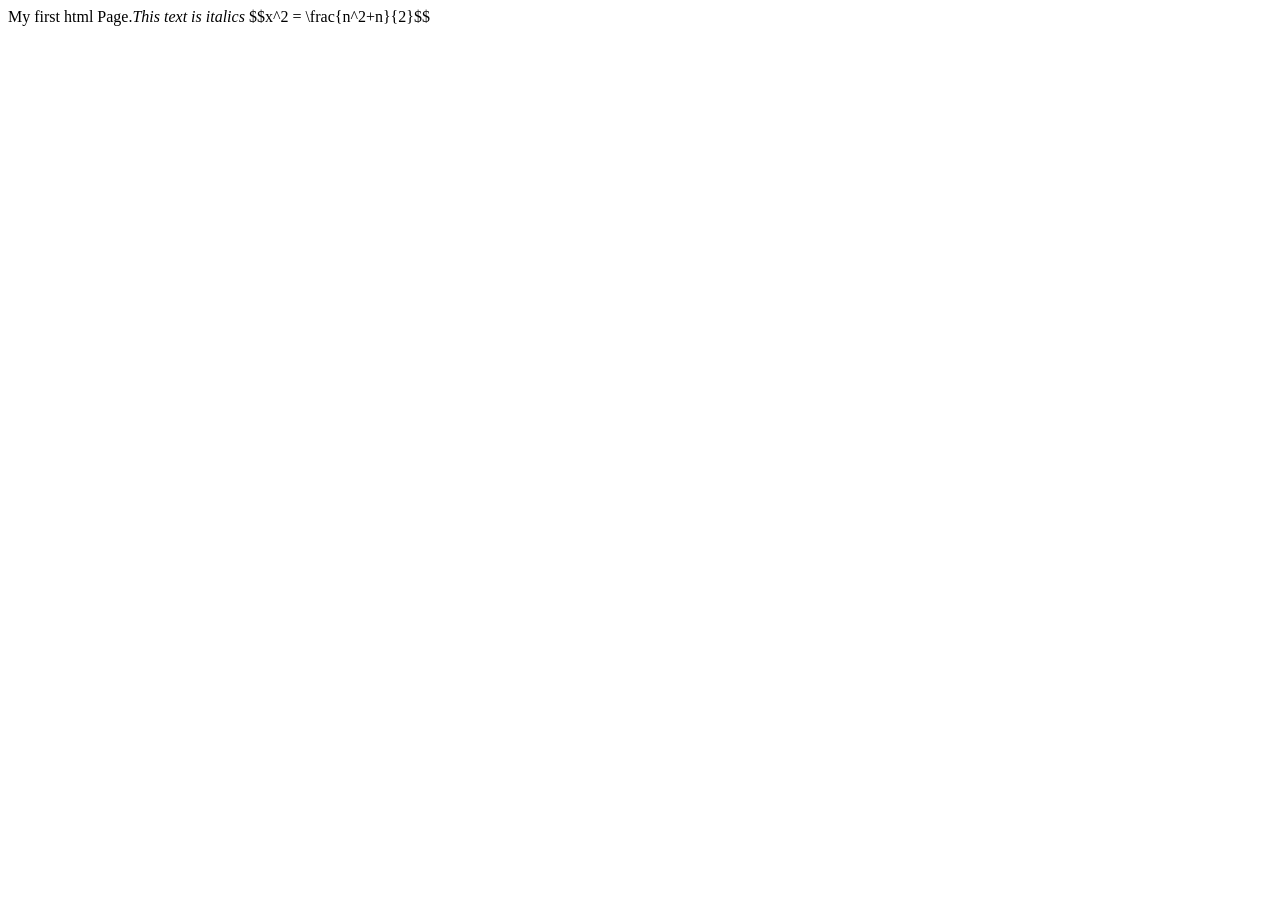
==== math.html @ a8e644bf "Create math.html" ====
<html>
<head>
<title>Reference Designer Title </title>
<script type="text/javascript"
  src="http://cdn.mathjax.org/mathjax/latest/MathJax.js?config=TeX-AMS-MML_HTMLorMML">
</script>

</head>
<body>
My first html Page.<i>This text is italics</i>

$$x^2 = \frac{n^2+n}{2}$$
</body>
</html>
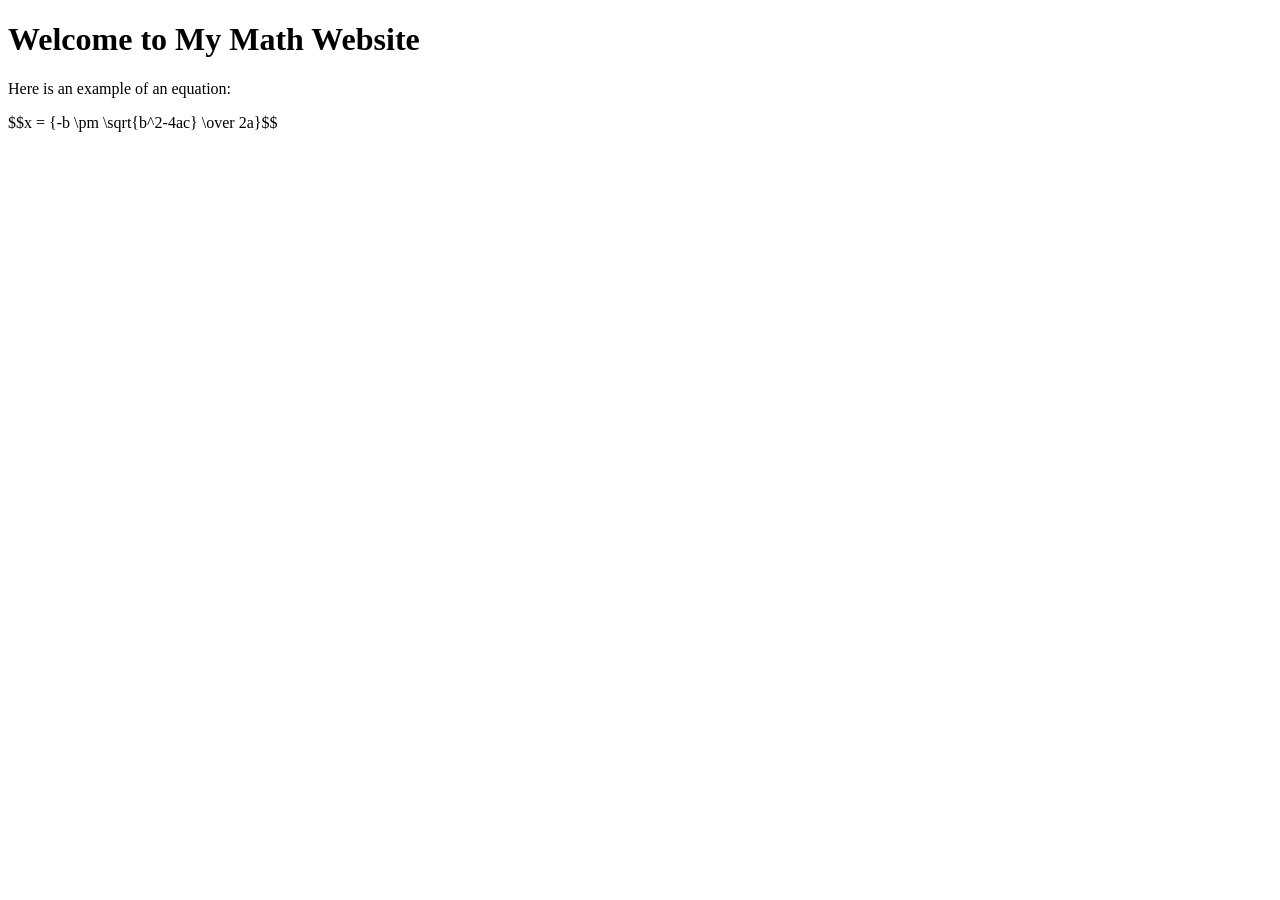
==== commit 83cf1913: "Create math.html" ====
--- a/math.html
+++ b/math.html
@@ -1,16 +1,16 @@
-
-
+<!DOCTYPE html>
 <html>
 <head>
-<title>Reference Designer Title </title>
-<script type="text/javascript"
-  src="http://cdn.mathjax.org/mathjax/latest/MathJax.js?config=TeX-AMS-MML_HTMLorMML">
-</script>
-
+  <title>My Math Website</title>
+  <script src="https://cdn.mathjax.org/mathjax/latest/MathJax.js?config=TeX-AMS-MML_HTMLorMML"></script>
 </head>
 <body>
-My first html Page.<i>This text is italics</i>
 
-$$x^2 = \frac{n^2+n}{2}$$
+<h1>Welcome to My Math Website</h1>
+
+<p>Here is an example of an equation:</p>
+
+<p>$$x = {-b \pm \sqrt{b^2-4ac} \over 2a}$$</p>
+
 </body>
 </html>
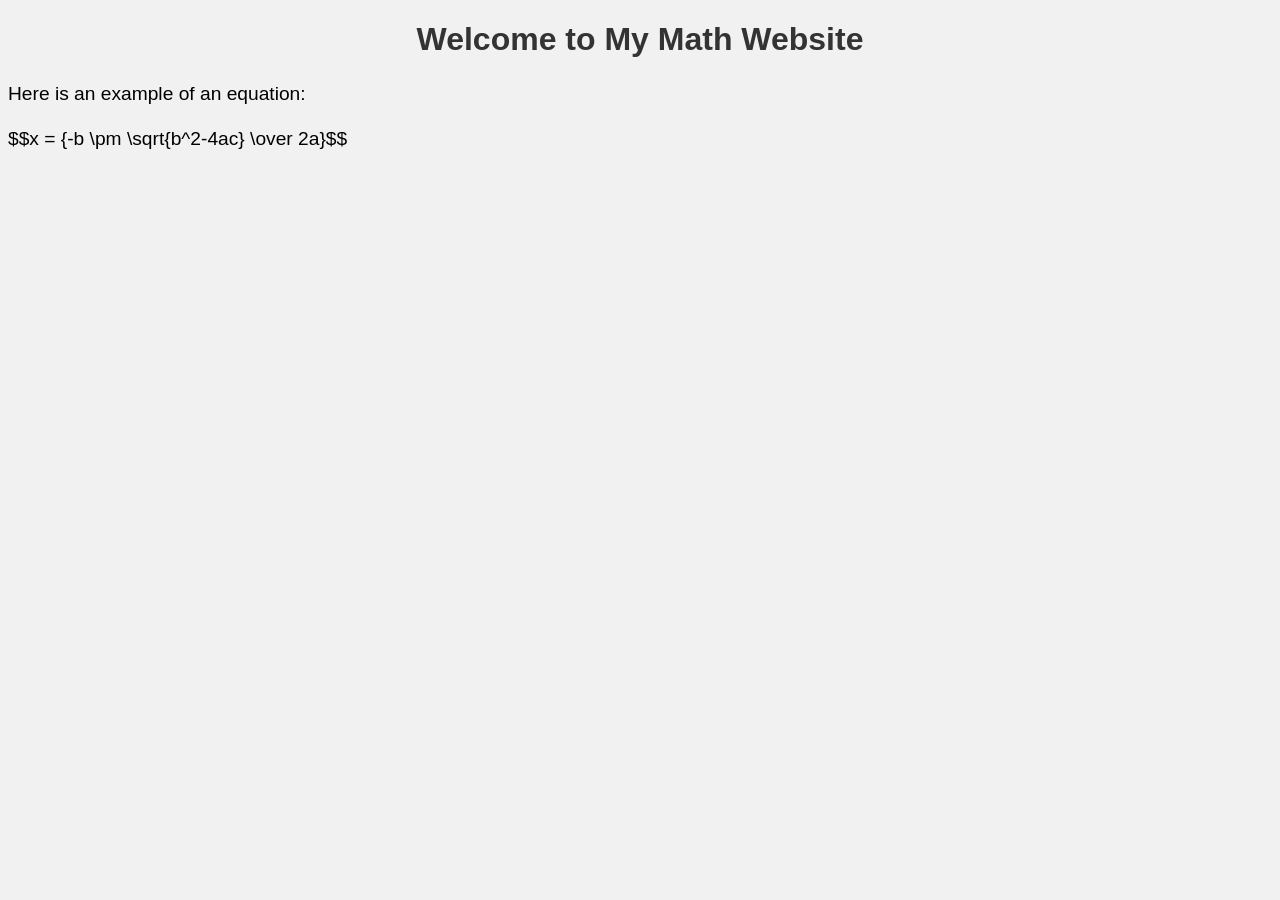
==== commit 211c3c4e: "Update math.html" ====
--- a/math.html
+++ b/math.html
@@ -1,6 +1,7 @@
 <!DOCTYPE html>
 <html>
 <head>
+  <link href="math.css" rel="stylesheet">
   <title>My Math Website</title>
   <script src="https://cdn.mathjax.org/mathjax/latest/MathJax.js?config=TeX-AMS-MML_HTMLorMML"></script>
 </head>
--- a/math.css
+++ b/math.css
@@ -0,0 +1,13 @@
+ body {
+    font-family: Arial, sans-serif;
+    background-color: #f1f1f1;
+}
+h1 {
+    text-align: center;
+    color: #333;
+}
+p {
+    font-size: 1.2rem;
+    line-height: 1.5;
+    margin: 1rem 0;
+}
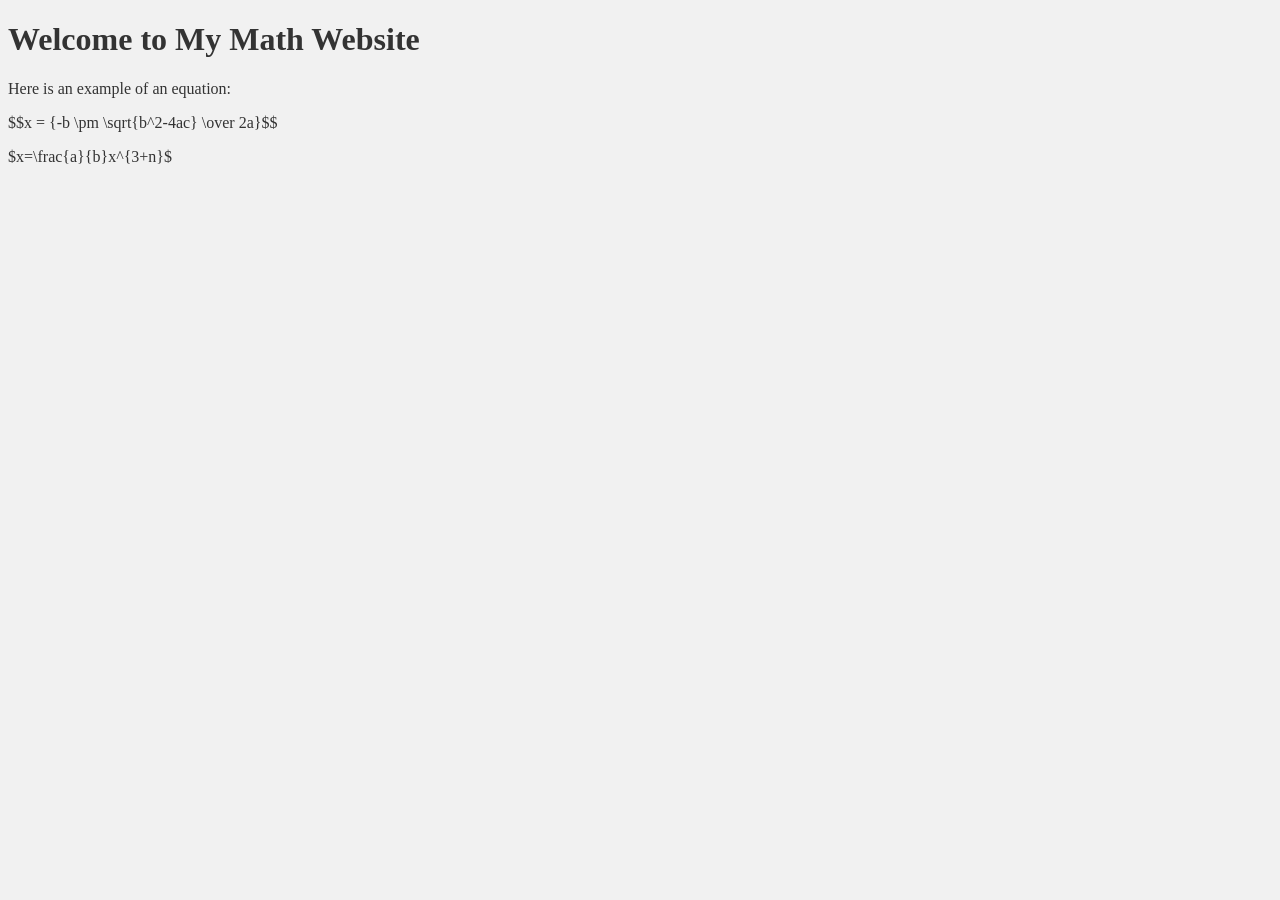
==== commit ce335fbf: "Update math.html" ====
--- a/math.html
+++ b/math.html
@@ -12,6 +12,7 @@
 <p>Here is an example of an equation:</p>
 
 <p>$$x = {-b \pm \sqrt{b^2-4ac} \over 2a}$$</p>
+  <p> $x=\frac{a}{b}x^{3+n}$</p>
 
 </body>
 </html>
--- a/math.css
+++ b/math.css
@@ -1,13 +1,46 @@
- body {
-    font-family: Arial, sans-serif;
+/* Example of CSS for a mathematics website */
+
+/* Use a font specifically designed for mathematics */
+body {
+    font-family: 'STIXGeneral', 'Cambria Math', Times, serif;
+}
+
+/* High contrast color scheme for better readability */
+body {
     background-color: #f1f1f1;
-}
-h1 {
-    text-align: center;
     color: #333;
 }
-p {
-    font-size: 1.2rem;
-    line-height: 1.5;
-    margin: 1rem 0;
+
+/* Add styles for mathematical symbols and operators */
+.math-symbol {
+    font-size: 1.5em;
 }
+
+sub {
+    font-size: 0.8em;
+    vertical-align: sub;
+}
+
+sup {
+    font-size: 0.8em;
+    vertical-align: super;
+}
+
+/* Add styles for fractions */
+.fraction {
+    display: inline-block;
+    vertical-align: middle;
+    margin: 0 0.2em;
+}
+
+.fraction .numerator {
+    display: block;
+    font-size: 1.2em;
+}
+
+.fraction .denominator {
+    display: block;
+    font-size: 0.8em;
+    text-align: center;
+    border-top: 1px solid #333;
+}
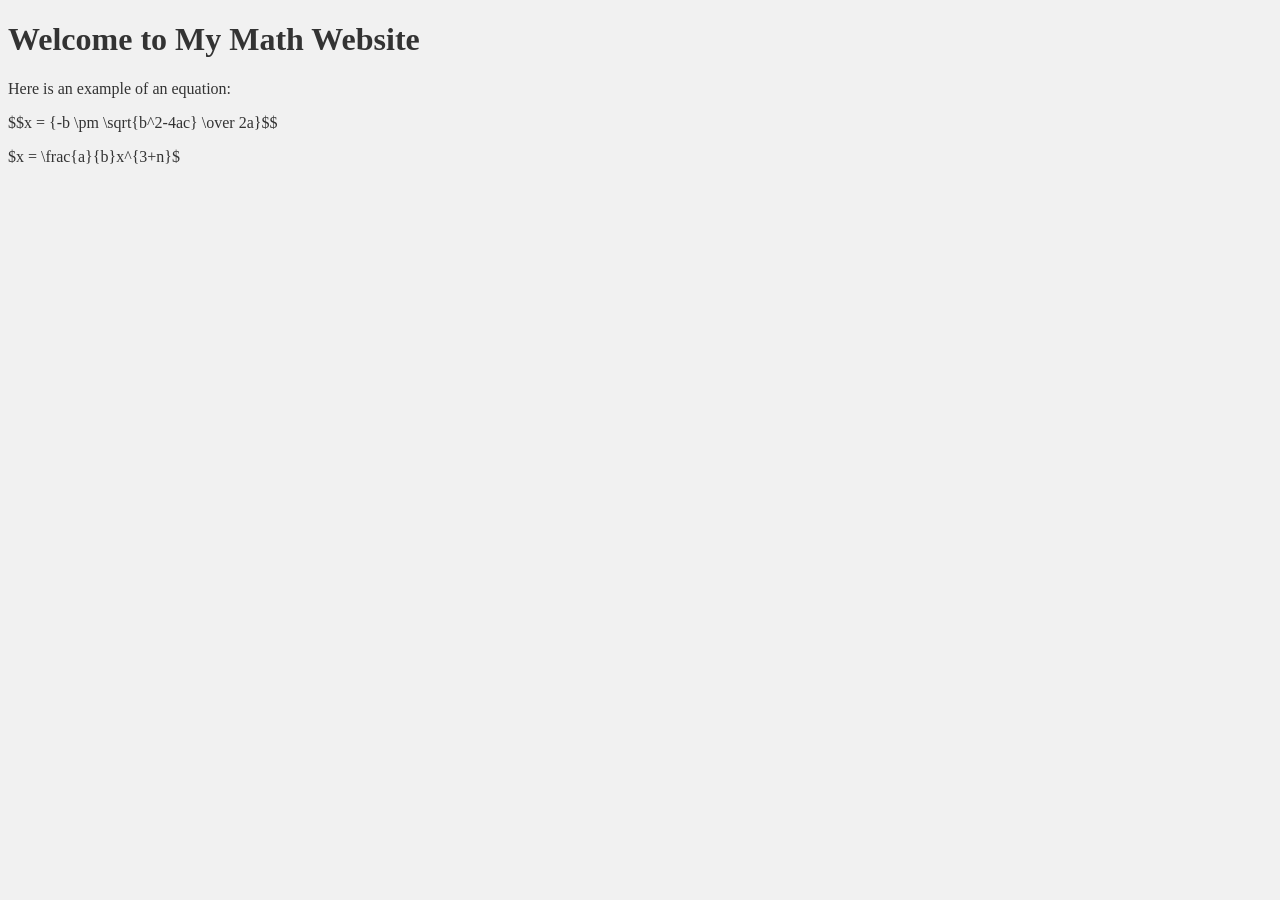
==== commit 865a80a1: "Update math.html" ====
--- a/math.html
+++ b/math.html
@@ -12,7 +12,7 @@
 <p>Here is an example of an equation:</p>
 
 <p>$$x = {-b \pm \sqrt{b^2-4ac} \over 2a}$$</p>
-  <p> $x=\frac{a}{b}x^{3+n}$</p>
+<p>$x = \frac{a}{b}x^{3+n}$</p>
 
 </body>
 </html>
